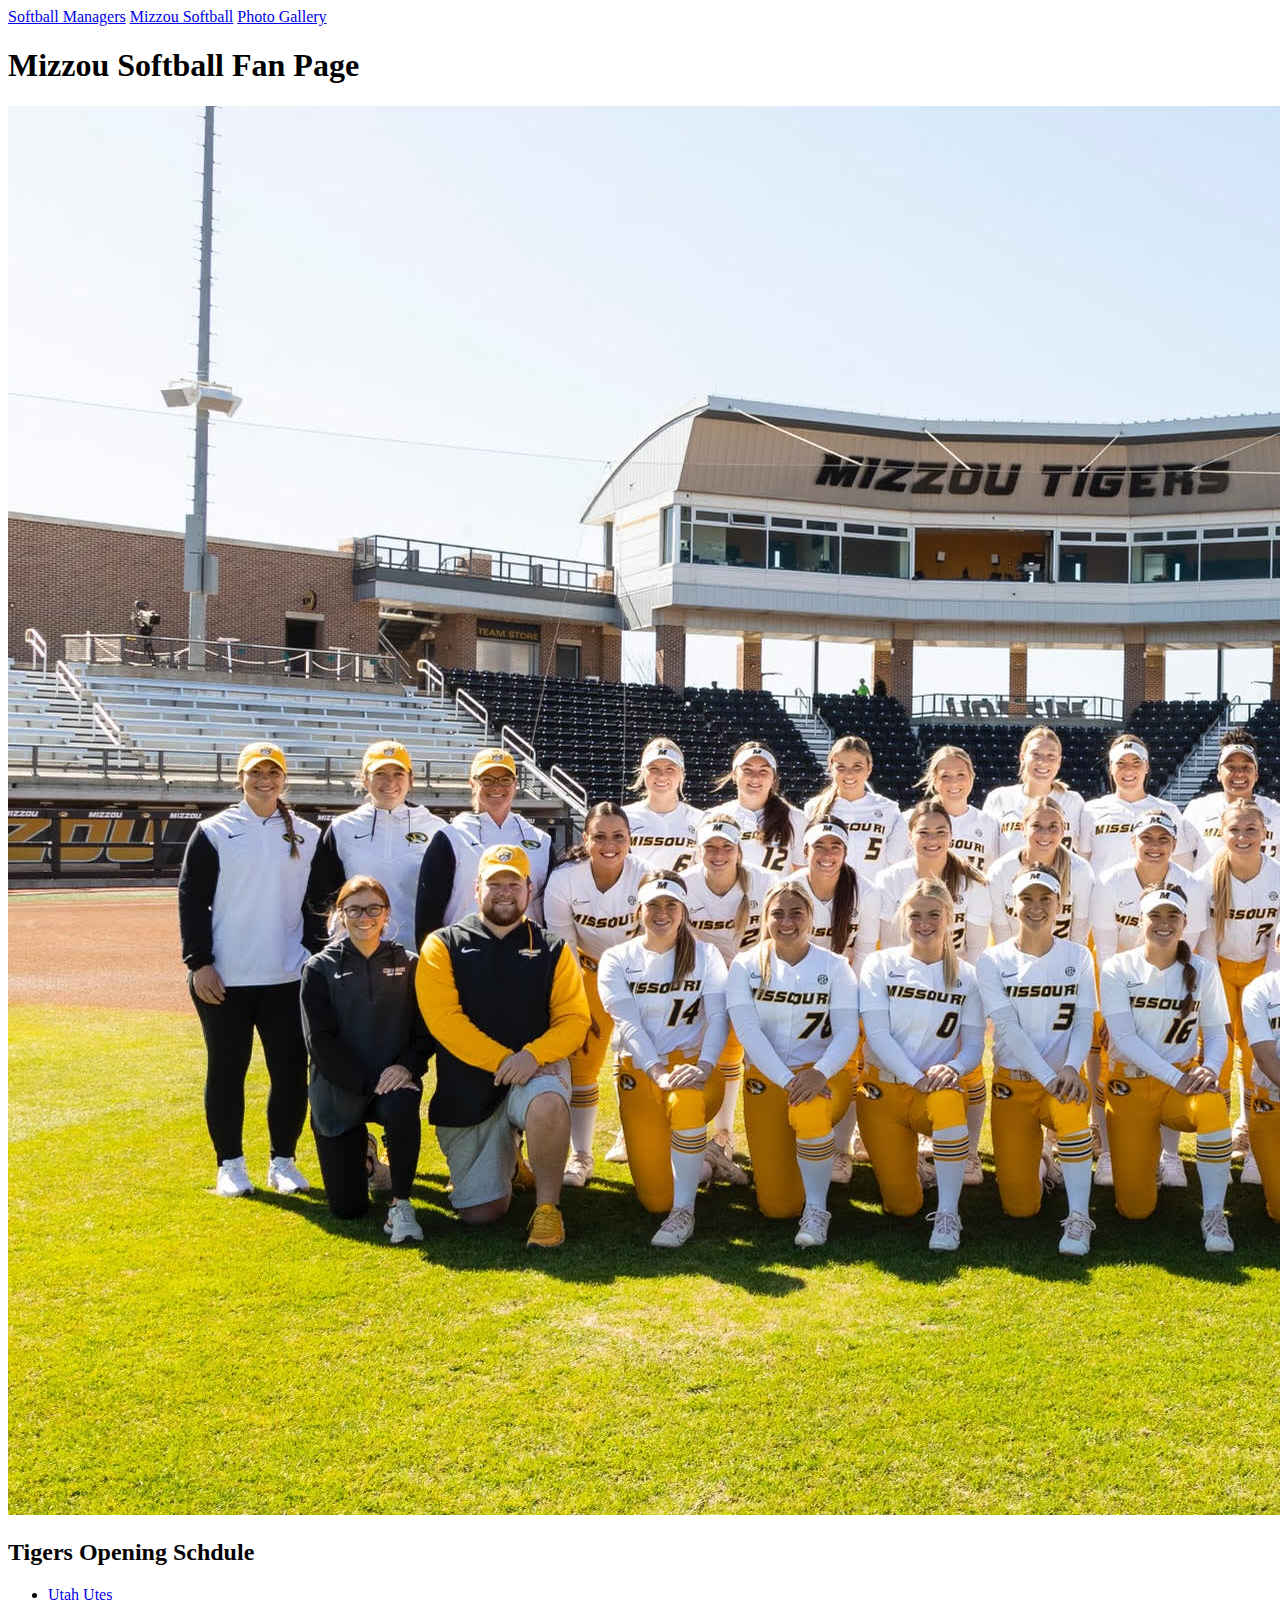
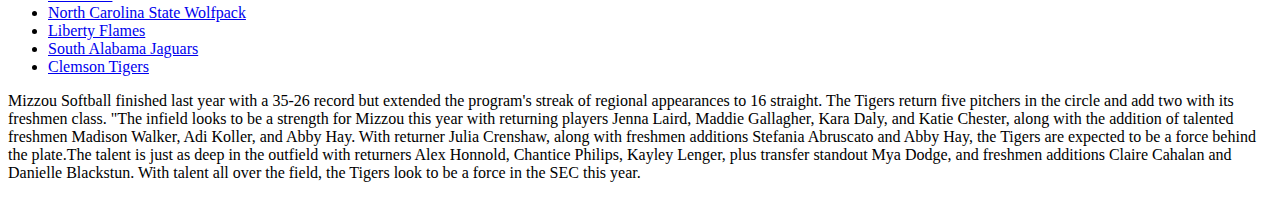
==== index.html @ 31595b67 "Update index.html" ====
<!doctype html>
	<html class="no-js" lang="en" dir="ltr">
  		<head>
  			<title>MIZSBFans</title>
  			<link rel= "stylesheet" herf="css/example.css" media="all">
  		</head>

  			<a href="https://twitter.com/MIZSBmanagers">Softball Managers</a>
  			<a href="https://mutigers.com/sports/softball/">Mizzou Softball</a>
  			<a href="imagegallery.html">Photo Gallery</a>
 

		<h1>Mizzou Softball Fan Page</h1>
		
		<a href="mailto:paynercam4227@gmail.com"><img src="img/softball.jpg" alt= "Mizzou Softball team photo from 2022-2023 Season"></a>

		<main>
			<section> 
				<h2> Tigers Opening Schdule </h2>
				<ul>
					<li><a href="https://utahutes.com/sports/softball">Utah Utes</a></li>
					<li><a href="https://gopack.com/">North Carolina State Wolfpack</a></li>
					<li><a href="https://libertyflames.com/sports/softball">Liberty Flames</a></li>
					<li><a href="https://usajaguars.com/sports/softball">South Alabama Jaguars</a></li>
					<li><a href="https://clemsontigers.com/sports/softball/">Clemson Tigers</a></li>
				</ul>


				<p>Mizzou Softball finished last year with a 35-26 record but extended the program's streak of regional appearances to 16 straight. The Tigers return five pitchers in the circle and add two with its freshmen class. "The infield looks to be a strength for Mizzou this year with returning players Jenna Laird, Maddie Gallagher, Kara Daly, and Katie Chester, along with the addition of talented freshmen Madison Walker, Adi Koller, and Abby Hay. With returner Julia Crenshaw, along with freshmen additions Stefania Abruscato and Abby Hay, the Tigers are expected to be a force behind the plate.The talent is just as deep in the outfield with returners Alex Honnold, Chantice Philips, Kayley Lenger, plus transfer standout Mya Dodge, and freshmen additions Claire Cahalan and Danielle Blackstun. With talent all over the field, the Tigers look to be a force in the SEC this year.</p>
				<span></span>
				<div></div>
				<div></div>

				<p></p>


			</section>

		</main>

	</body>

</html>
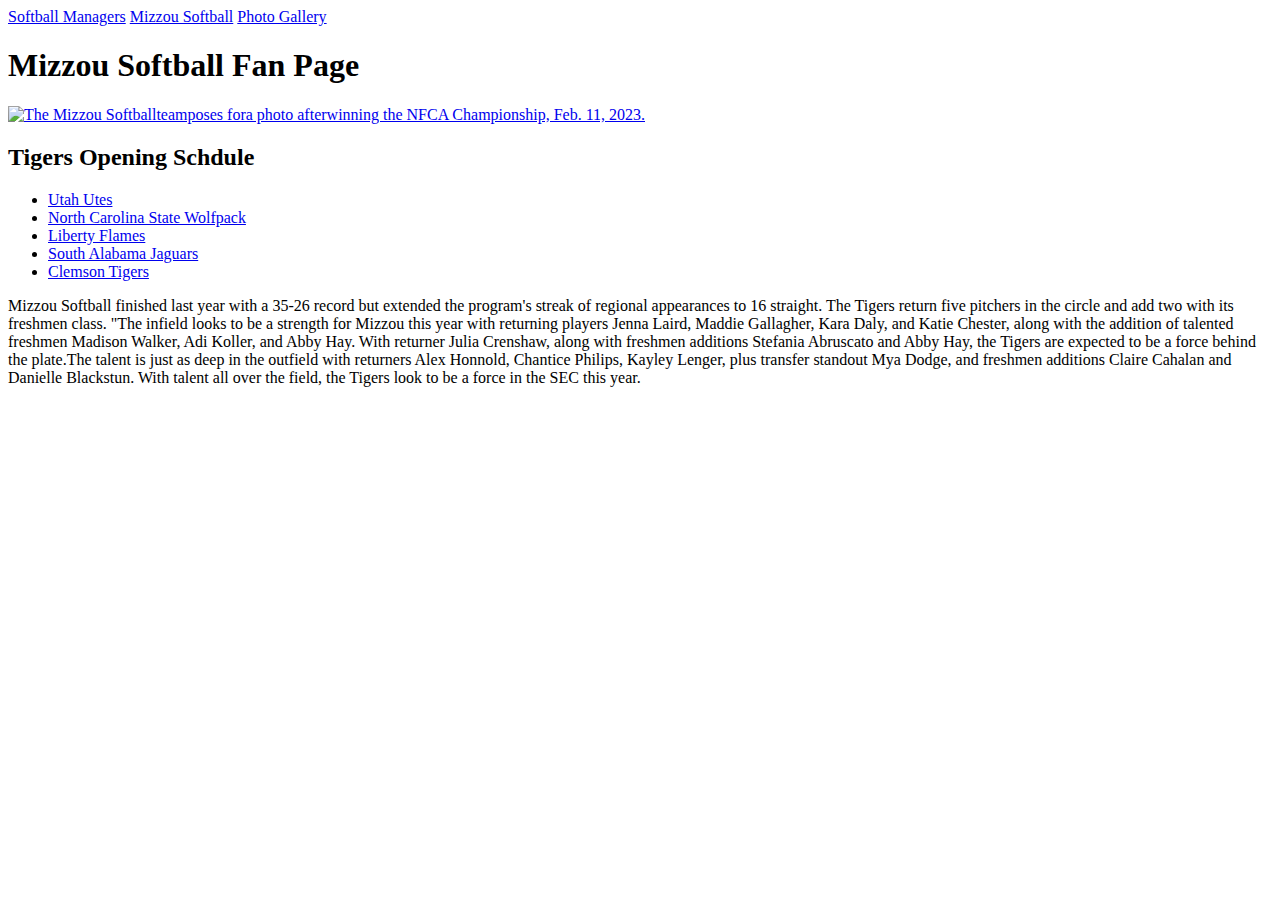
==== commit 5d626b84: "Update index.html" ====
--- a/index.html
+++ b/index.html
@@ -2,7 +2,8 @@
 	<html class="no-js" lang="en" dir="ltr">
   		<head>
   			<title>MIZSBFans</title>
-  			<link rel= "stylesheet" herf="css/example.css" media="all">
+  			<link rel="stylesheet"herf="css/example.css" media="all">
+  			
   		</head>
 
   			<a href="https://twitter.com/MIZSBmanagers">Softball Managers</a>
@@ -12,7 +13,7 @@
 
 		<h1>Mizzou Softball Fan Page</h1>
 		
-		<a href="mailto:paynercam4227@gmail.com"><img src="img/softball.jpg" alt= "Mizzou Softball team photo from 2022-2023 Season"></a>
+		<a href="mailto:paynercam4227@gmail.com"><img src="img/Champs.jpg" alt= "The Mizzou Softballteamposes fora photo afterwinning  the NFCA Championship, Feb. 11, 2023."></a>
 
 		<main>
 			<section> 
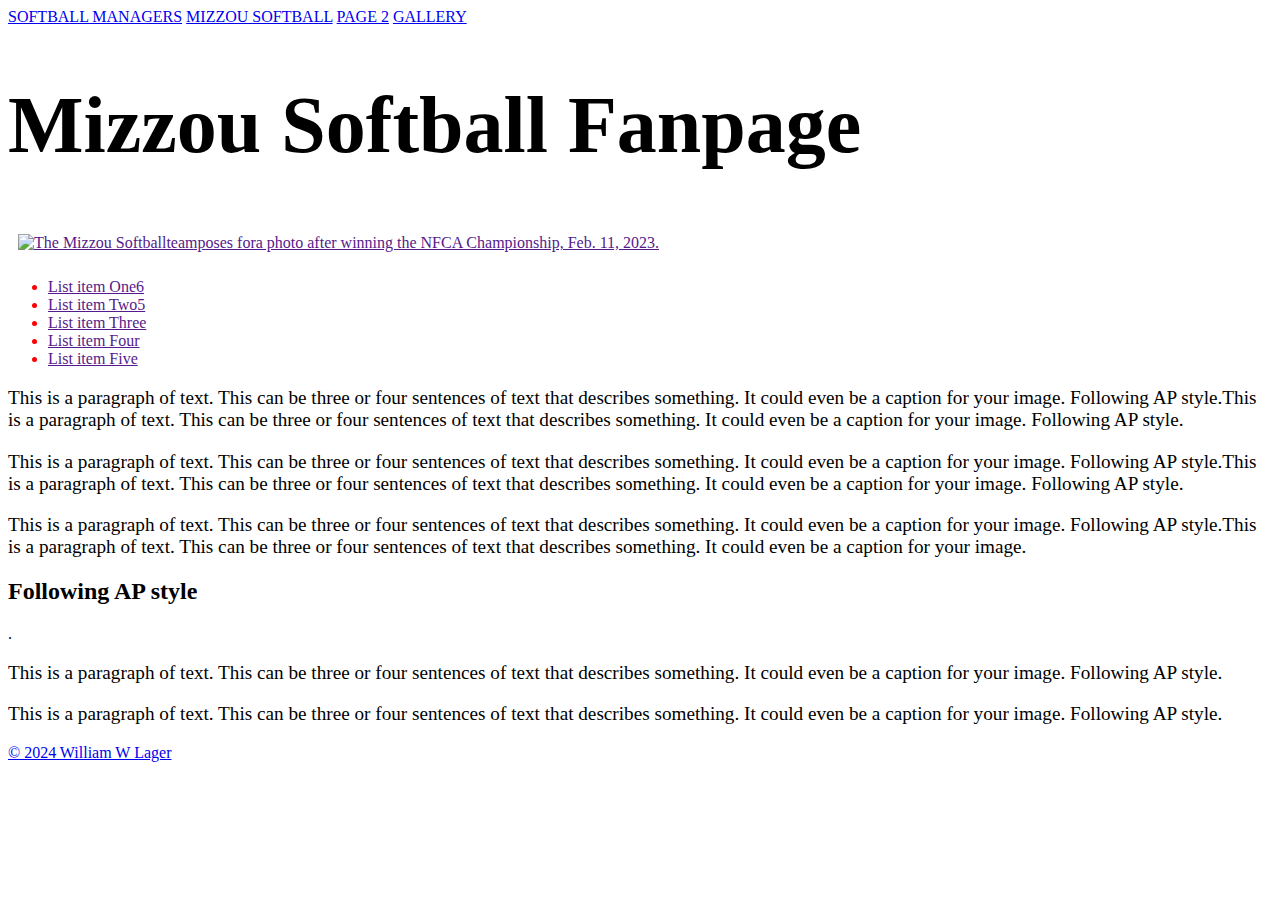
==== commit 1718a34c: "Create index.html" ====
--- a/index.html
+++ b/index.html
@@ -1,33 +1,62 @@
 <!doctype html>
 	<html class="no-js" lang="en" dir="ltr">
   		<head>
-  			<title>MIZSBFans</title>
-  			<link rel="stylesheet"herf="css/example.css" media="all">
-  			
+  			<meta charset="utf-8">
+    		<meta http-equiv="x-ua-compatible" content="ie=edge">
+    		<meta name="viewport" content="width=device-width, initial-scale=1.0">
+  			<title>Mizzou Softball</title>
+  			<link rel="stylesheet" href="css/example.css" media="all">
+  			<link rel="preconnect" href="https://fonts.googleapis.com">
+			<link rel="preconnect" href="https://fonts.gstatic.com" crossorigin>
+			<link href="https://fonts.googleapis.com/css2?family=Anta&family=Crimson+Text:ital,wght@0,400;0,600;0,700;1,400;1,600;1,700&family=Roboto:ital,wght@0,100;0,300;0,400;0,500;0,700;0,900;1,100;1,300;1,400;1,500;1,700;1,900&family=Sanchez:ital@0;1&display=swap" rel="stylesheet">
   		</head>
+  		
+  	<nav>
+  			<a href="https://twitter.com/MIZSBmanagers">Softball Managers</a>
+  			<a href="https://mutigers.com/sports/softball">Mizzou Softball</a>
+  			<a href="index2.html">Page 2</a>
+  			<a href="gallery.html">Gallery</a>
+  	</nav>
 
-  			<a href="https://twitter.com/MIZSBmanagers">Softball Managers</a>
-  			<a href="https://mutigers.com/sports/softball/">Mizzou Softball</a>
-  			<a href="imagegallery.html">Photo Gallery</a>
- 
-
-		<h1>Mizzou Softball Fan Page</h1>
-		
-		<a href="mailto:paynercam4227@gmail.com"><img src="img/Champs.jpg" alt= "The Mizzou Softballteamposes fora photo afterwinning  the NFCA Championship, Feb. 11, 2023."></a>
-
+	<body>
+		<div>
+			<h1>Mizzou Softball Fanpage</h1>
+			<!-- <p>This is a test sentence</p> -->
+			<section class="lead-image">
+			<a href="">
+				<img src="img/Champs.jpg" alt="The Mizzou Softballteamposes fora photo after winning  the NFCA Championship, Feb. 11, 2023."></a>
+			</section>
+		</div>
 		<main>
-			<section> 
-				<h2> Tigers Opening Schdule </h2>
+			<section class="flex-example">
+				<div class="red"></div>
+				<div class="blue"></div>
+				<div class="green"></div>
+				<div class="orange"></div>
+				<div class="red"></div>
+				<div class="blue"></div>
+				<div class="green"></div>
+				<div class="orange"></div>
+				<div class="red"></div>
+				<div class="blue"></div>
+				<div class="green"></div>
+				<div class="orange"></div>			
+			</section>	
+			<section>
 				<ul>
-					<li><a href="https://utahutes.com/sports/softball">Utah Utes</a></li>
-					<li><a href="https://gopack.com/">North Carolina State Wolfpack</a></li>
-					<li><a href="https://libertyflames.com/sports/softball">Liberty Flames</a></li>
-					<li><a href="https://usajaguars.com/sports/softball">South Alabama Jaguars</a></li>
-					<li><a href="https://clemsontigers.com/sports/softball/">Clemson Tigers</a></li>
+					<li><a href="">List item One6</a></li>
+					<li><a href="">List item Two5</a></li>
+					<li><a href="">List item Three</a></li>
+					<li><a href="">List item Four</a></li>
+					<li class=""><a href="">List item Five</a></li>
 				</ul>
 
 
-				<p>Mizzou Softball finished last year with a 35-26 record but extended the program's streak of regional appearances to 16 straight. The Tigers return five pitchers in the circle and add two with its freshmen class. "The infield looks to be a strength for Mizzou this year with returning players Jenna Laird, Maddie Gallagher, Kara Daly, and Katie Chester, along with the addition of talented freshmen Madison Walker, Adi Koller, and Abby Hay. With returner Julia Crenshaw, along with freshmen additions Stefania Abruscato and Abby Hay, the Tigers are expected to be a force behind the plate.The talent is just as deep in the outfield with returners Alex Honnold, Chantice Philips, Kayley Lenger, plus transfer standout Mya Dodge, and freshmen additions Claire Cahalan and Danielle Blackstun. With talent all over the field, the Tigers look to be a force in the SEC this year.</p>
+				<p>This is a paragraph of text. This can be three or four sentences of text that describes something. It could even be a caption for your image. Following AP style.This is a paragraph of text. This can be three or four sentences of text that describes something. It could even be a caption for your image. Following AP style.</p>
+				<p>This is a paragraph of text. This can be three or four sentences of text that describes something. It could even be a caption for your image. Following AP style.This is a paragraph of text. This can be three or four sentences of text that describes something. It could even be a caption for your image. Following AP style.</p>
+				<p>This is a paragraph of text. This can be three or four sentences of text that describes something. It could even be a caption for your image. Following AP style.This is a paragraph of text. This can be three or four sentences of text that describes something. It could even be a caption for your image. <h2 class="text-highlight">Following AP style</h2>.</p>
+				<p>This is a paragraph of text. This can be three or four sentences of text that describes something. It could even be a caption for your image. Following AP style.</p>
+				<p>This is a paragraph of text. This can be three or four sentences of text that describes something. It could even be a caption for your image. Following AP style.</p>
 				<span></span>
 				<div></div>
 				<div></div>
@@ -37,8 +66,11 @@
 
 			</section>
 
+			<section></section>
+
 		</main>
 
 	</body>
 
-</html>
+<footer><span class="copyright"><a href="https://wlager.com">© 2024 William W Lager</a></span></footer>
+</html>--- a/css/example.css
+++ b/css/example.css
@@ -0,0 +1,93 @@
+
+
+nav {
+	text-transform: uppercase;
+	font-family: ;
+}
+
+body {
+		text-shadow: ;
+}
+
+title {
+
+}
+
+h1 {
+	font-family: ;
+	font-size: 5rem;
+}
+
+p {
+	font-family: ;
+	font-size: 1.2rem;
+}
+
+li {
+	font-family: ;
+	font-size: 1rem;
+	color: red;
+}
+
+img {
+	max-width: 100%;
+	padding: 5px;
+	margin: 5px;
+
+}
+
+body img {
+/*	max-width: 10rem;*/
+
+}
+
+/*Classes start*/
+
+/*for your media queries this article is a good resource /**/
+/*https://web.dev/learn/design/media-queries?continue=https%3A%2F%2Fweb.dev%2Flearn%2Fdesign%2F%23article-https%3A%2F%2Fweb.dev%2Flearn%2Fdesign%2Fmedia-queries*/*/
+
+/*@media {}*/
+
+/*\{
+  // Styles for viewports wider than 400 pixels.
+	200px
+	576px 
+	768px
+	992px
+	1200px
+}
+*/
+@media (max-width:200px) {
+	body {
+		background: hotpink;
+	}
+	img {
+		max-width: 100%;
+	}
+
+}
+
+@media (min-width: 201px) and (max-width:575px) {
+	body {
+		background: darkcyan;
+	}
+}
+
+@media (min-width: 576px) and (max-width:768px) {
+	body {
+		background: greenyellow;
+	}
+}
+
+
+@media (min-width: 769px) and (max-width:1000px) {
+	body {
+		background: lightcyan;
+	}
+}
+
+@media (min-width: 1001px)  {
+ 	body {
+ 		background: #fff;
+	}
+}
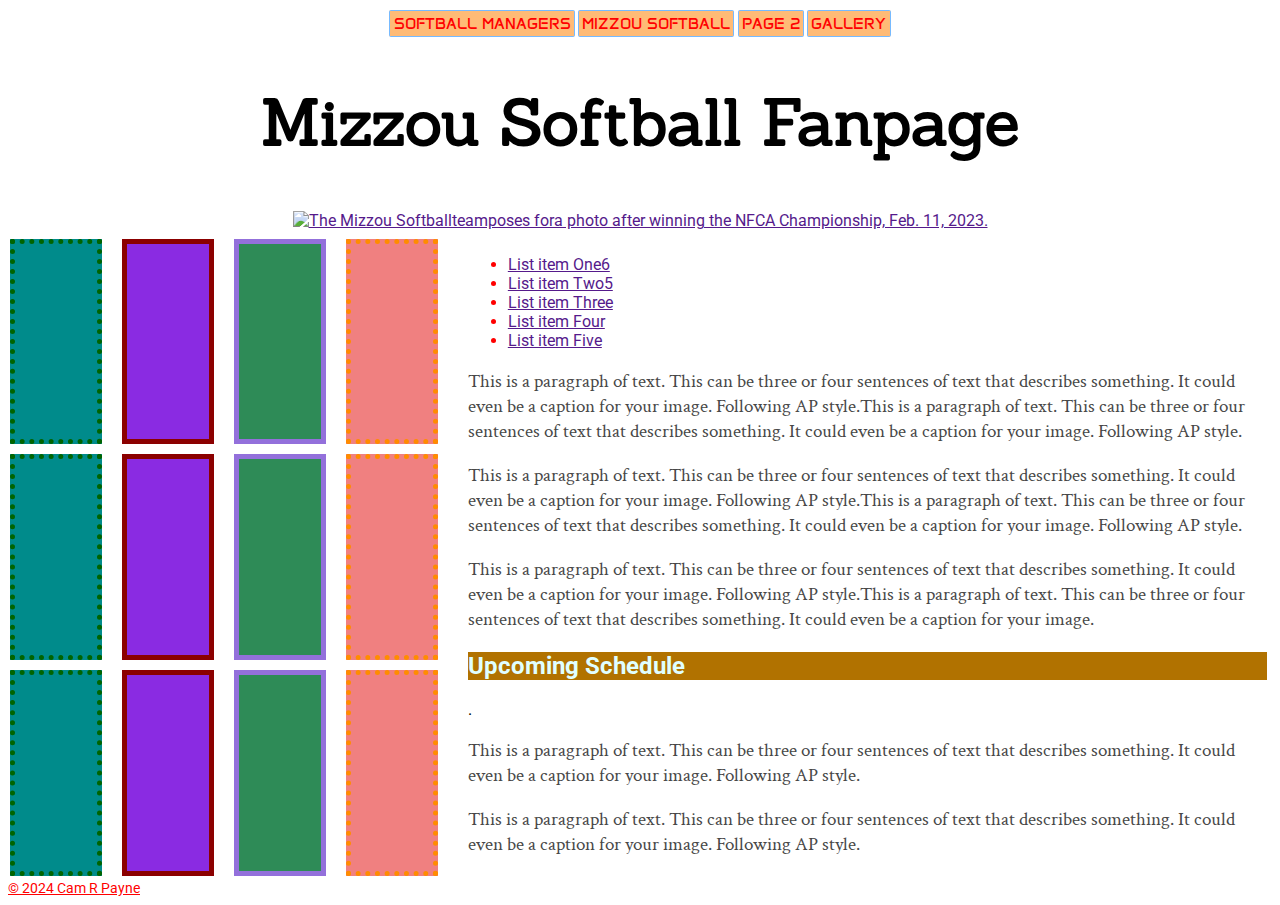
==== commit b36ff0a9: "Update index.html" ====
--- a/index.html
+++ b/index.html
@@ -54,7 +54,7 @@
 
 				<p>This is a paragraph of text. This can be three or four sentences of text that describes something. It could even be a caption for your image. Following AP style.This is a paragraph of text. This can be three or four sentences of text that describes something. It could even be a caption for your image. Following AP style.</p>
 				<p>This is a paragraph of text. This can be three or four sentences of text that describes something. It could even be a caption for your image. Following AP style.This is a paragraph of text. This can be three or four sentences of text that describes something. It could even be a caption for your image. Following AP style.</p>
-				<p>This is a paragraph of text. This can be three or four sentences of text that describes something. It could even be a caption for your image. Following AP style.This is a paragraph of text. This can be three or four sentences of text that describes something. It could even be a caption for your image. <h2 class="text-highlight">Following AP style</h2>.</p>
+				<p>This is a paragraph of text. This can be three or four sentences of text that describes something. It could even be a caption for your image. Following AP style.This is a paragraph of text. This can be three or four sentences of text that describes something. It could even be a caption for your image. <h2 class="text-highlight">Upcoming Schedule</h2>.</p>
 				<p>This is a paragraph of text. This can be three or four sentences of text that describes something. It could even be a caption for your image. Following AP style.</p>
 				<p>This is a paragraph of text. This can be three or four sentences of text that describes something. It could even be a caption for your image. Following AP style.</p>
 				<span></span>
@@ -72,5 +72,5 @@
 
 	</body>
 
-<footer><span class="copyright"><a href="https://wlager.com">© 2024 William W Lager</a></span></footer>
+<footer><span class="copyright"><a href="https://wlager.com">© 2024 Cam R Payne </a></span></footer>
 </html>--- a/css/example.css
+++ b/css/example.css
@@ -1,12 +1,56 @@
 
 
 nav {
+	display: flex;
+	justify-content: center;
 	text-transform: uppercase;
 	font-family: ;
 }
 
+nav a {
+		font-family: "Anta", sans-serif;
+		text-align: center;
+		text-decoration: none;
+		justify-content: center;
+/*		width: 100%;*/
+		padding: 0.2rem;
+		margin: 0.1rem;
+		background: #ffbb76;
+		border-radius: 0.1rem;
+		border: 1px solid #76baff;
+		color: darkcyan;
+	}
+
+nav a:visited {
+	color: darkcyan;
+}
+
+
 body {
-		text-shadow: ;
+/*	background: mediumpurple;*/
+	background: linear-gradient(#e66465, #9198e5);
+	display: flex;
+	flex-direction: column;
+	flex-wrap: wrap;
+	font-family: "Roboto", sans-serif;
+/*	max-width: 900px;*/
+}
+ section {
+
+ 	margin: 0.1rem;
+ }
+
+main {
+	display: flex;
+
+}
+
+
+body section .lead-image {
+	display: flex;
+	justify-content: center;
+	margin-left: 1rem;
+	margin-right: 1rem;
 }
 
 title {
@@ -14,13 +58,29 @@
 }
 
 h1 {
-	font-family: ;
-	font-size: 5rem;
+	display: flex;
+	justify-content: center;
+	font-family: "Sanchez", serif;
+	font-size: 4rem;
+	
+}
+
+.lead-image {
+	display: flex;
+	justify-content: center;
+
+}
+
+.lead-image img {
+	margin: 0 auto;
+	object-fit: contain;
+	max-width: 100%;
 }
 
 p {
-	font-family: ;
+	font-family: "Crimson Text", serif;
 	font-size: 1.2rem;
+	color: #474747;
 }
 
 li {
@@ -41,7 +101,77 @@
 
 }
 
+a:link {
+	color: red;
+}
+
+
+#test {
+	text-shadow: 1px 1px 2px red, 0 0 1em blue, 0 0 0.2em blue;
+}
+
+.text-highlight {
+	background: #b17200;
+/*	color: #c4c4ff;*/
+	color: lightcyan;
+}
+
+
 /*Classes start*/
+
+.shadow {
+	text-shadow: 10px 1px 2px orangered;	
+}
+
+.copyright {
+	font-size: 0.9rem;
+}
+
+.flex-example {
+	display: flex;
+	flex-direction: row;
+	flex-wrap: wrap;
+	gap: 10px;
+  gap: 10px 20px; /* row-gap column gap */
+  row-gap: 10px;
+  column-gap: 20px;
+}
+
+.blue {
+	padding: 1rem;
+	min-width: 50px;
+	min-height: 50px;
+	background: blueviolet;
+	border: 5px solid darkred;
+}
+
+.red {
+	padding: 1rem;
+	min-width: 50px;
+	min-height: 50px;
+	background: darkcyan;
+	border: 5px dotted darkgreen;
+}
+
+.green {
+	padding: 1rem;
+		min-width: 50px;
+	min-height: 50px;
+	background: seagreen;
+	border: 5px solid mediumpurple; 
+}
+
+.orange {
+	padding: 1rem;
+		min-width: 50px;
+	min-height: 50px;
+	background: lightcoral;
+	border: 5px dotted darkorange;
+}
+
+footer a {
+	color: darkcyan;
+}
 
 /*for your media queries this article is a good resource /**/
 /*https://web.dev/learn/design/media-queries?continue=https%3A%2F%2Fweb.dev%2Flearn%2Fdesign%2F%23article-https%3A%2F%2Fweb.dev%2Flearn%2Fdesign%2Fmedia-queries*/*/
@@ -69,13 +199,98 @@
 
 @media (min-width: 201px) and (max-width:575px) {
 	body {
+	overflow: scroll;
+  scrollbar-color: red orange;
+  scrollbar-width: thin;
 		background: darkcyan;
-	}
+
+	}
+
+	p {
+		color: #d6d6d6;
+	}
+	nav {
+		display: flex;
+		flex-direction: row;
+		
+
+/*		padding: 1rem;*/
+		margin: 0.2rem;
+		margin-right: 1rem;
+		margin-left: 1rem;
+	}
+
+	nav a {
+		font-family: "Anta", sans-serif;
+		text-align: center;
+		text-decoration: none;
+		justify-content: center;
+		width: 100%;
+		padding: 0.2rem;
+		margin: 0.1rem;
+		background: #ffbb76;
+		border-radius: 0.1rem;
+		border: 1px solid #76baff;
+		color: #000000;
+	}
+
+nav a:visited {
+	color: #000000;
+}
+
+nav a:link {
+	color: #000000;
+}
+
+	main {
+	display: flex;
+	flex-direction: row;
+}
+section {
+	margin-top: 1rem;
+}
+
+
+	h1 {
+		font-size: 2rem;
+		background: #b17200;
+		color: skyblue;
+		text-align: center;
+	}
+	img {
+
+	}
+
+	.lead-image {
+	display: flex;
+	justify-content: center;
+	max-width: 95%;
+}
+
+.lead-image img {
+	margin: 0 auto;
+	object-fit: contain;
+	max-width: 100%;
+	border: 5px lightgoldenrodyellow;
+	border-radius: 15rem;
+}
+
+a:link {
+	color: #e9e9e9;
+}
+a:visited {
+	color: #d6d6d6;
+}
+
+a:hover {
+	color: purple;
+}
+
 }
 
 @media (min-width: 576px) and (max-width:768px) {
 	body {
-		background: greenyellow;
+		background: linear-gradient(#e66465, #9198e5);
 	}
 }
 
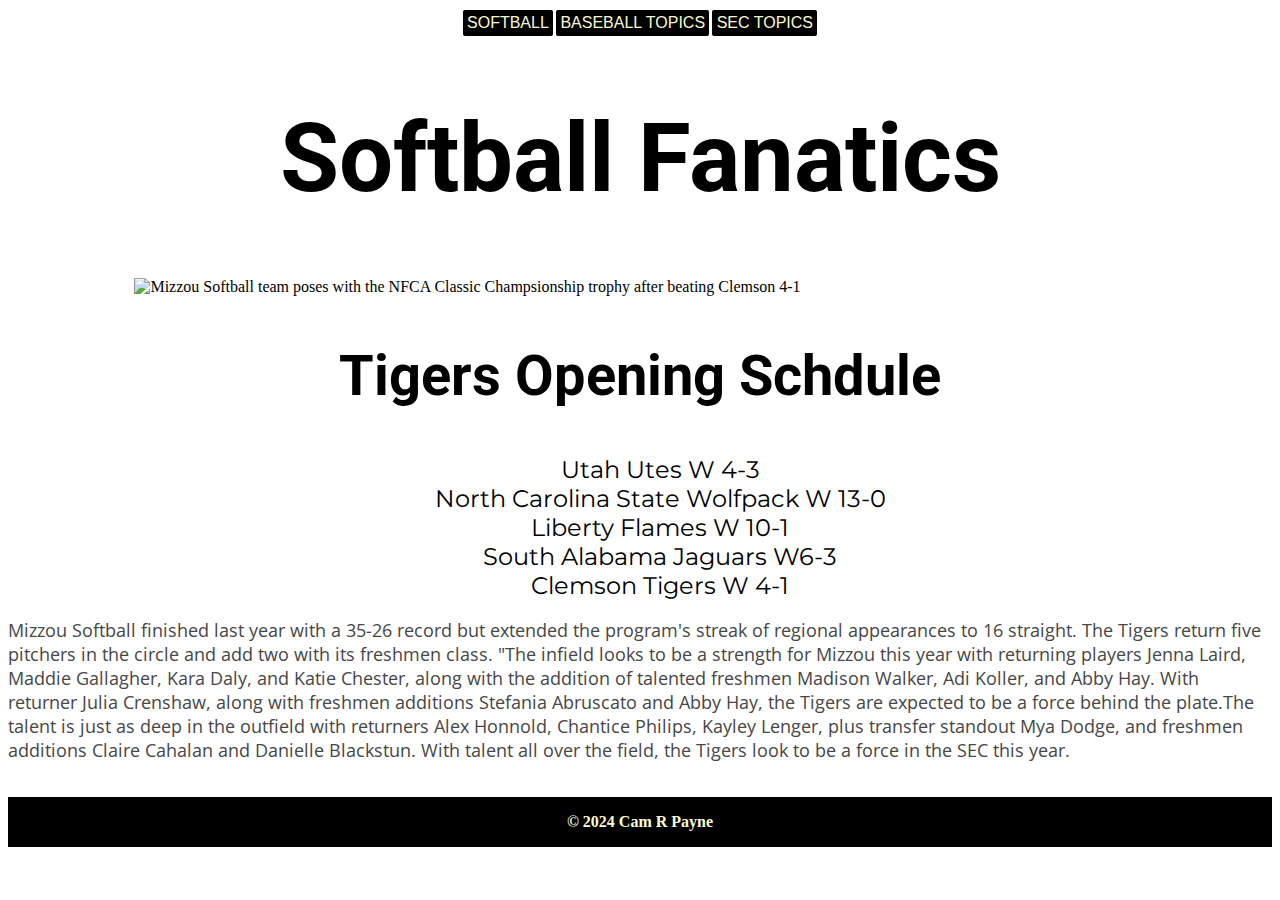
==== commit 60a3c981: "Update index.html" ====
--- a/index.html
+++ b/index.html
@@ -1,76 +1,47 @@
 <!doctype html>
 	<html class="no-js" lang="en" dir="ltr">
   		<head>
-  			<meta charset="utf-8">
-    		<meta http-equiv="x-ua-compatible" content="ie=edge">
-    		<meta name="viewport" content="width=device-width, initial-scale=1.0">
-  			<title>Mizzou Softball</title>
-  			<link rel="stylesheet" href="css/example.css" media="all">
+  			<title>Softball Fanatics</title>
   			<link rel="preconnect" href="https://fonts.googleapis.com">
 			<link rel="preconnect" href="https://fonts.gstatic.com" crossorigin>
-			<link href="https://fonts.googleapis.com/css2?family=Anta&family=Crimson+Text:ital,wght@0,400;0,600;0,700;1,400;1,600;1,700&family=Roboto:ital,wght@0,100;0,300;0,400;0,500;0,700;0,900;1,100;1,300;1,400;1,500;1,700;1,900&family=Sanchez:ital@0;1&display=swap" rel="stylesheet">
+			<link href="https://fonts.googleapis.com/css2?family=Roboto:ital,wght@0,100;0,300;0,400;0,500;0,700;0,900;1,100;1,300;1,400;1,500;1,700;1,900&display=swap" rel="stylesheet">
+			<link rel="preconnect" href="https://fonts.googleapis.com">
+			<link rel="preconnect" href="https://fonts.gstatic.com" crossorigin>
+			<link href="https://fonts.googleapis.com/css2?family=Montserrat:ital,wght@0,100..900;1,100..900&family=Open+Sans:ital,wght@0,300..800;1,300..800&family=Roboto:ital,wght@0,100;0,300;0,400;0,500;0,700;0,900;1,100;1,300;1,400;1,500;1,700;1,900&display=swap" rel="stylesheet">
+  			<link rel="stylesheet" href="css/payne.css" media="all">
   		</head>
-  		
-  	<nav>
-  			<a href="https://twitter.com/MIZSBmanagers">Softball Managers</a>
-  			<a href="https://mutigers.com/sports/softball">Mizzou Softball</a>
-  			<a href="index2.html">Page 2</a>
-  			<a href="gallery.html">Gallery</a>
-  	</nav>
-
+  		<nav>
+  			<a href="index.html">Softball</a>
+  			<a href="Baseball.html">Baseball Topics</a>
+  			<a href="Top7SECStadiums.html">SEC Topics</a>
+  		</nav>
+ 
 	<body>
 		<div>
-			<h1>Mizzou Softball Fanpage</h1>
-			<!-- <p>This is a test sentence</p> -->
+			<main>
+		<h1>Softball Fanatics</h1>
 			<section class="lead-image">
-			<a href="">
-				<img src="img/Champs.jpg" alt="The Mizzou Softballteamposes fora photo after winning  the NFCA Championship, Feb. 11, 2023."></a>
-			</section>
-		</div>
+		<a href="mailto:paynercam4227@gmail.com"><img src="img/Champs.jpg" alt= "Mizzou Softball team poses with the NFCA Classic Champsionship trophy after beating Clemson 4-1"></a>
 		<main>
-			<section class="flex-example">
-				<div class="red"></div>
-				<div class="blue"></div>
-				<div class="green"></div>
-				<div class="orange"></div>
-				<div class="red"></div>
-				<div class="blue"></div>
-				<div class="green"></div>
-				<div class="orange"></div>
-				<div class="red"></div>
-				<div class="blue"></div>
-				<div class="green"></div>
-				<div class="orange"></div>			
+			
 			</section>	
-			<section>
+			<section> 
+				<h2> Tigers Opening Schdule </h2>
 				<ul>
-					<li><a href="">List item One6</a></li>
-					<li><a href="">List item Two5</a></li>
-					<li><a href="">List item Three</a></li>
-					<li><a href="">List item Four</a></li>
-					<li class=""><a href="">List item Five</a></li>
+					<li><a href="https://utahutes.com/sports/softball">Utah Utes W 4-3</a></li>
+					<li><a href="https://gopack.com/">North Carolina State Wolfpack W 13-0</a></li>
+					<li><a href="https://libertyflames.com/sports/softball">Liberty Flames W 10-1</a></li>
+					<li><a href="https://usajaguars.com/sports/softball">South Alabama Jaguars W6-3</a></li>
+					<li><a href="https://clemsontigers.com/sports/softball/">Clemson Tigers W 4-1</a></li>
 				</ul>
-
-
-				<p>This is a paragraph of text. This can be three or four sentences of text that describes something. It could even be a caption for your image. Following AP style.This is a paragraph of text. This can be three or four sentences of text that describes something. It could even be a caption for your image. Following AP style.</p>
-				<p>This is a paragraph of text. This can be three or four sentences of text that describes something. It could even be a caption for your image. Following AP style.This is a paragraph of text. This can be three or four sentences of text that describes something. It could even be a caption for your image. Following AP style.</p>
-				<p>This is a paragraph of text. This can be three or four sentences of text that describes something. It could even be a caption for your image. Following AP style.This is a paragraph of text. This can be three or four sentences of text that describes something. It could even be a caption for your image. <h2 class="text-highlight">Upcoming Schedule</h2>.</p>
-				<p>This is a paragraph of text. This can be three or four sentences of text that describes something. It could even be a caption for your image. Following AP style.</p>
-				<p>This is a paragraph of text. This can be three or four sentences of text that describes something. It could even be a caption for your image. Following AP style.</p>
+				<p>Mizzou Softball finished last year with a 35-26 record but extended the program's streak of regional appearances to 16 straight. The Tigers return five pitchers in the circle and add two with its freshmen class. "The infield looks to be a strength for Mizzou this year with returning players Jenna Laird, Maddie Gallagher, Kara Daly, and Katie Chester, along with the addition of talented freshmen Madison Walker, Adi Koller, and Abby Hay. With returner Julia Crenshaw, along with freshmen additions Stefania Abruscato and Abby Hay, the Tigers are expected to be a force behind the plate.The talent is just as deep in the outfield with returners Alex Honnold, Chantice Philips, Kayley Lenger, plus transfer standout Mya Dodge, and freshmen additions Claire Cahalan and Danielle Blackstun. With talent all over the field, the Tigers look to be a force in the SEC this year.</p>
 				<span></span>
 				<div></div>
 				<div></div>
-
 				<p></p>
-
-
 			</section>
-
-			<section></section>
-
 		</main>
-
+	</section>
 	</body>
-
-<footer><span class="copyright"><a href="https://wlager.com">© 2024 Cam R Payne </a></span></footer>
+<footer><span class="copyright"><a href="https://www.linkedin.com/in/camryn-payne-285239190/">© 2024 Cam R Payne</a></span></footer>
 </html>--- a/css/payne.css
+++ b/css/payne.css
@@ -0,0 +1,115 @@
+
+
+nav {
+		display: flex;
+	justify-content: center;
+	text-transform: uppercase;
+	font-family: ;
+	}
+nav a{
+		font-family: "Anta", sans-serif;
+		text-align: center;
+		text-decoration: none;
+		justify-content: center;
+/*		width: 100%;*/
+		padding: 0.2rem;
+		margin: 0.1rem;
+		background: black;
+		border-radius: 0.1rem;
+		border: 1px solid black;
+		color: lightgoldenrodyellow;
+	}
+
+nav a:visited {
+	color: darkgoldenrod;
+}
+
+nav a:hover {
+	color: lightgoldenrodyellow;
+	background-color: black;
+}
+
+body section .lead-image {
+	display: flex;
+	justify-content: center;
+	margin-left: 1rem;
+	margin-right: 1rem;
+}
+
+title {
+
+}
+
+h1 {
+	display: flex;
+	justify-content: center;
+	font-family: "Roboto", serif;
+	font-weight: 700;;
+	font-size: 6rem;
+	
+}
+
+
+h2 {
+	display: flex;
+	justify-content: center;
+	font-family: "Roboto", serif;
+	font-weight: 700;
+	font-size:3.5rem;
+
+}
+
+.lead-image img{
+	display: flex;
+	justify-content: center;
+
+}
+
+.lead-image img {
+	margin: 0 auto;
+	object-fit: contain;
+	max-width: 80%;
+}
+p {
+	display: flex;
+	justify-content: center;
+	font-family: "Open Sans", sans-serif;
+	font-size: 1.1rem;
+	color: #474747;
+}
+
+a{
+	text-decoration:none;
+	color: black;
+}
+	a:visited {
+	color: darkgoldenrod;
+}
+ a:hover {
+	color: lightgoldenrodyellow;
+	background-color: black;
+	}
+li {
+	display: flex;
+	justify-content: center;
+	font-family: "Montserrat", sans-serif;
+	font-size: 1.5rem;
+	color: red;
+}
+footer a {
+	display: table;
+    text-align: center;
+    margin-left: auto;
+    margin-right: auto;
+    background: #000;
+  	color: lightgoldenrodyellow;
+  	width: 100%;
+  	margin: 0;
+  	padding: 1rem;
+  	box-sizing: border-box;
+  	font-weight: bold;
+}
+
+footer a:visited {
+	color: darkgoldenrod ;
+
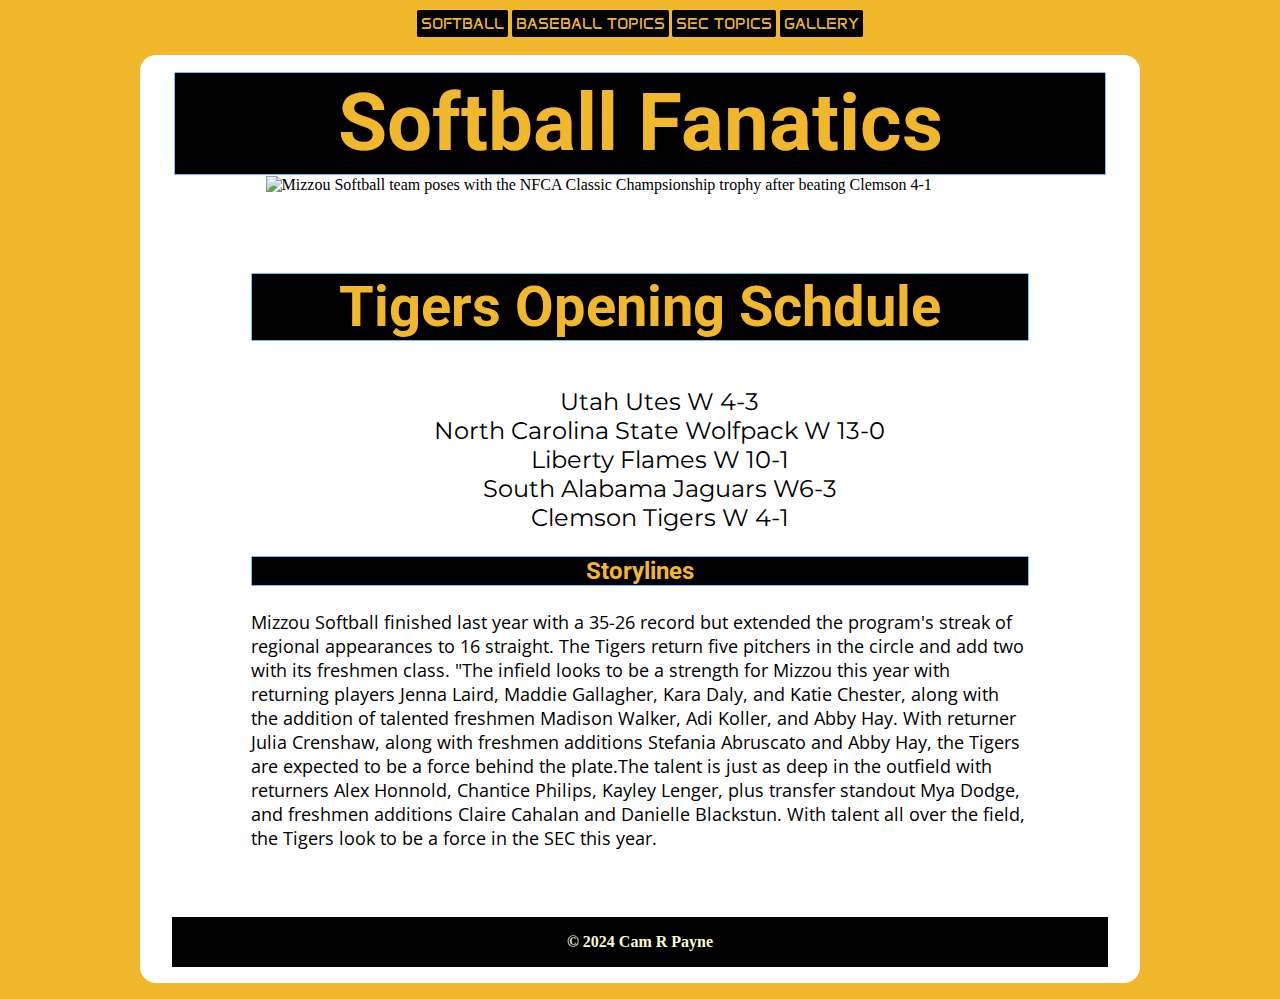
==== commit d2ed324d: "Update index.html" ====
--- a/index.html
+++ b/index.html
@@ -8,22 +8,26 @@
 			<link rel="preconnect" href="https://fonts.googleapis.com">
 			<link rel="preconnect" href="https://fonts.gstatic.com" crossorigin>
 			<link href="https://fonts.googleapis.com/css2?family=Montserrat:ital,wght@0,100..900;1,100..900&family=Open+Sans:ital,wght@0,300..800;1,300..800&family=Roboto:ital,wght@0,100;0,300;0,400;0,500;0,700;0,900;1,100;1,300;1,400;1,500;1,700;1,900&display=swap" rel="stylesheet">
+			<link href="https://fonts.googleapis.com/css2?family=Anta&family=Crimson+Text:ital,wght@0,400;0,600;0,700;1,400;1,600;1,700&family=Roboto:ital,wght@0,100;0,300;0,400;0,500;0,700;0,900;1,100;1,300;1,400;1,500;1,700;1,900&family=Sanchez:ital@0;1&display=swap" rel="stylesheet">
   			<link rel="stylesheet" href="css/payne.css" media="all">
   		</head>
+  		 <a class="skip-link" href="#content">Skip to content</a>
   		<nav>
   			<a href="index.html">Softball</a>
   			<a href="Baseball.html">Baseball Topics</a>
   			<a href="Top7SECStadiums.html">SEC Topics</a>
+  			<a href="Gallery.html">Gallery</a>
   		</nav>
  
 	<body>
-		<div>
+		   <a class="skip-link" href="#content">Skip to content</a>
 			<main>
 		<h1>Softball Fanatics</h1>
 			<section class="lead-image">
 		<a href="mailto:paynercam4227@gmail.com"><img src="img/Champs.jpg" alt= "Mizzou Softball team poses with the NFCA Classic Champsionship trophy after beating Clemson 4-1"></a>
+	</section>
+	</section>
 		<main>
-			
 			</section>	
 			<section> 
 				<h2> Tigers Opening Schdule </h2>
@@ -34,10 +38,9 @@
 					<li><a href="https://usajaguars.com/sports/softball">South Alabama Jaguars W6-3</a></li>
 					<li><a href="https://clemsontigers.com/sports/softball/">Clemson Tigers W 4-1</a></li>
 				</ul>
+				<h3> Storylines </h3>
 				<p>Mizzou Softball finished last year with a 35-26 record but extended the program's streak of regional appearances to 16 straight. The Tigers return five pitchers in the circle and add two with its freshmen class. "The infield looks to be a strength for Mizzou this year with returning players Jenna Laird, Maddie Gallagher, Kara Daly, and Katie Chester, along with the addition of talented freshmen Madison Walker, Adi Koller, and Abby Hay. With returner Julia Crenshaw, along with freshmen additions Stefania Abruscato and Abby Hay, the Tigers are expected to be a force behind the plate.The talent is just as deep in the outfield with returners Alex Honnold, Chantice Philips, Kayley Lenger, plus transfer standout Mya Dodge, and freshmen additions Claire Cahalan and Danielle Blackstun. With talent all over the field, the Tigers look to be a force in the SEC this year.</p>
 				<span></span>
-				<div></div>
-				<div></div>
 				<p></p>
 			</section>
 		</main>
--- a/css/payne.css
+++ b/css/payne.css
@@ -1,5 +1,21 @@
-
-
+.skip-link {
+  position: absolute;
+  width: 1px;
+  height: 1px;
+  padding: 0;
+  margin: -1px;
+  overflow: hidden;
+  border: 0;
+}
+
+.skip-link:focus{
+  width: unset;
+  height: unset;
+  position: relative;
+  padding: unset;
+  margin: unset;
+  font-size: 2rem;
+}
 nav {
 		display: flex;
 	justify-content: center;
@@ -17,7 +33,7 @@
 		background: black;
 		border-radius: 0.1rem;
 		border: 1px solid black;
-		color: lightgoldenrodyellow;
+		color: #F1B82D;
 	}
 
 nav a:visited {
@@ -45,10 +61,28 @@
 	justify-content: center;
 	font-family: "Roboto", serif;
 	font-weight: 700;;
-	font-size: 6rem;
+	font-size: 5rem;
+	padding: 0.2rem;
+		margin: 0.1rem;
+		background: black;
+		border-radius: 0.1rem;
+		border: 1px solid #76baff;
+		color: #F1B82D ;
 	
 }
 
+main {
+  width: 90%;
+  max-width: 1000px;
+  background: #FFF;
+  border-radius: 1rem;
+  padding: 1rem 2rem;
+  box-sizing: border-box;
+  margin: 1rem auto;
+}
+body {
+  background-color:#F1B82D ;
+}
 
 h2 {
 	display: flex;
@@ -56,6 +90,23 @@
 	font-family: "Roboto", serif;
 	font-weight: 700;
 	font-size:3.5rem;
+	background: black;
+		border-radius: 0.1rem;
+		border: 1px solid #76baff;
+		color: #F1B82D ;
+
+}
+
+h3 {
+	display: flex;
+	justify-content: center;
+	font-family: "Roboto", serif;
+	font-weight: 700;
+	font-size:1.5rem;
+	background: black;
+		border-radius: 0.1rem;
+		border: 1px solid #76baff;
+		color: #F1B82D ;
 
 }
 
@@ -66,16 +117,20 @@
 }
 
 .lead-image img {
+	border:none;
 	margin: 0 auto;
 	object-fit: contain;
 	max-width: 80%;
 }
+
+
 p {
 	display: flex;
 	justify-content: center;
 	font-family: "Open Sans", sans-serif;
+	font-weight: normal;
 	font-size: 1.1rem;
-	color: #474747;
+	color: black;
 }
 
 a{
@@ -93,6 +148,7 @@
 	display: flex;
 	justify-content: center;
 	font-family: "Montserrat", sans-serif;
+	font-weigth: normal;
 	font-size: 1.5rem;
 	color: red;
 }
@@ -112,4 +168,154 @@
 
 footer a:visited {
 	color: darkgoldenrod ;
-
+}
+@media (min-width: 201px) and (max-width:575px) {
+		nav {
+		display: flex;
+		flex-direction: column;
+	justify-content: center;
+	text-transform: uppercase;
+	font-family: ;
+	}
+nav a{
+		font-family: "Anta", sans-serif;
+		text-align: center;
+		text-decoration: none;
+		justify-content: center;
+/*		width: 100%;*/
+		padding: 0.2rem;
+		margin: 0.1rem;
+		background: black;
+		border-radius: 0.1rem;
+		border: 1px solid black;
+		color: lightgoldenrodyellow;
+	}
+
+nav a:visited {
+	color: darkgoldenrod;
+}
+
+nav a:hover {
+	color: lightgoldenrodyellow;
+	background-color: black;
+}
+
+body section .lead-image {
+	display: flex;
+	justify-content: center;
+	margin-left: 1rem;
+	margin-right: 1rem;
+}
+
+title {
+
+}
+
+h1 {
+	display: flex;
+	justify-content: center;
+	font-family: "Roboto", serif;
+	font-weight: 700;;
+	font-size: 2rem;
+	
+}
+
+main {
+  width: 90%;
+  max-width: 1000px;
+  background: #FFF;
+  border-radius: 1rem;
+  padding: 1rem 2rem;
+  box-sizing: border-box;
+  margin: 1rem auto;
+}
+body {
+  background-color:#F1B82D ;
+}
+
+h2 {
+	display: flex;
+	justify-content: center;
+	font-family: "Roboto", serif;
+	font-weight: 700;
+	font-size:1.5rem;
+
+}
+
+h3 {
+	display: flex;
+	justify-content: center;
+	font-family: "Roboto", serif;
+	font-weight: 700;
+	font-size:1.5rem;
+
+}
+
+.lead-image img{
+	display: flex;
+	justify-content: center;
+
+}
+
+.lead-image img {
+	margin: 0 auto;
+	object-fit: contain;
+	max-width: 90%;
+}
+caption{
+	justify-content: center;
+	text-align: center;
+	font-family: "Open Sans", sans-serif;
+	font-weight: normal;
+	font-size: 0.8rem;
+	color: lightgrey;
+}
+
+p {
+	display: flex;
+	justify-content: center;
+	text-align: center;
+	font-family: "Open Sans", sans-serif;
+	font-weight: normal;
+	font-size: 0.8rem;
+	color: black;
+}
+
+a{
+	text-decoration:none;
+	color: black;
+}
+	a:visited {
+	color: darkgoldenrod;
+}
+ a:hover {
+	color: lightgoldenrodyellow;
+	background-color: black;
+	}
+li {
+	display: flex;
+	justify-content: center;
+	font-family: "Montserrat", sans-serif;
+	font-weight: normal;
+	font-size: 1.0rem;
+	color: red;
+}
+footer a {
+	display: table;
+    text-align: center;
+    margin-left: auto;
+    margin-right: auto;
+    background: #000;
+  	color: lightgoldenrodyellow;
+  	width: 100%;
+  	margin: 0;
+  	padding: 1rem;
+  	box-sizing: border-box;
+  	font-weight: bold;
+}
+
+footer a:visited {
+	color: darkgoldenrod ;
+}
+}
+
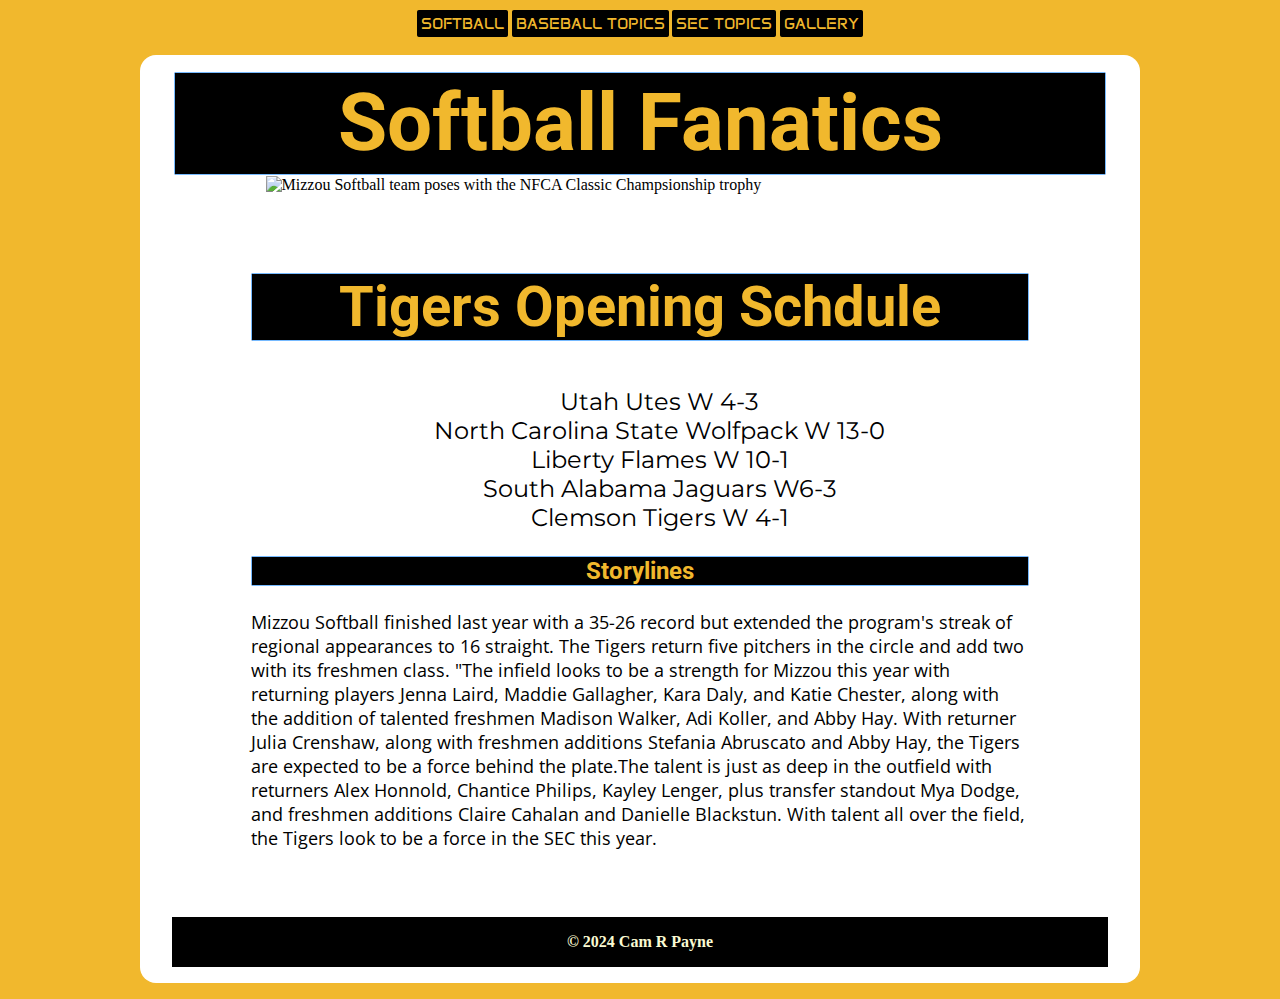
==== commit 43e70ac9: "Update index.html" ====
--- a/index.html
+++ b/index.html
@@ -24,7 +24,7 @@
 			<main>
 		<h1>Softball Fanatics</h1>
 			<section class="lead-image">
-		<a href="mailto:paynercam4227@gmail.com"><img src="img/Champs.jpg" alt= "Mizzou Softball team poses with the NFCA Classic Champsionship trophy after beating Clemson 4-1"></a>
+		<a href="mailto:paynercam4227@gmail.com"><img src="img/Champs.jpg" alt= "Mizzou Softball team poses with the NFCA Classic Champsionship trophy"></a>
 	</section>
 	</section>
 		<main>
